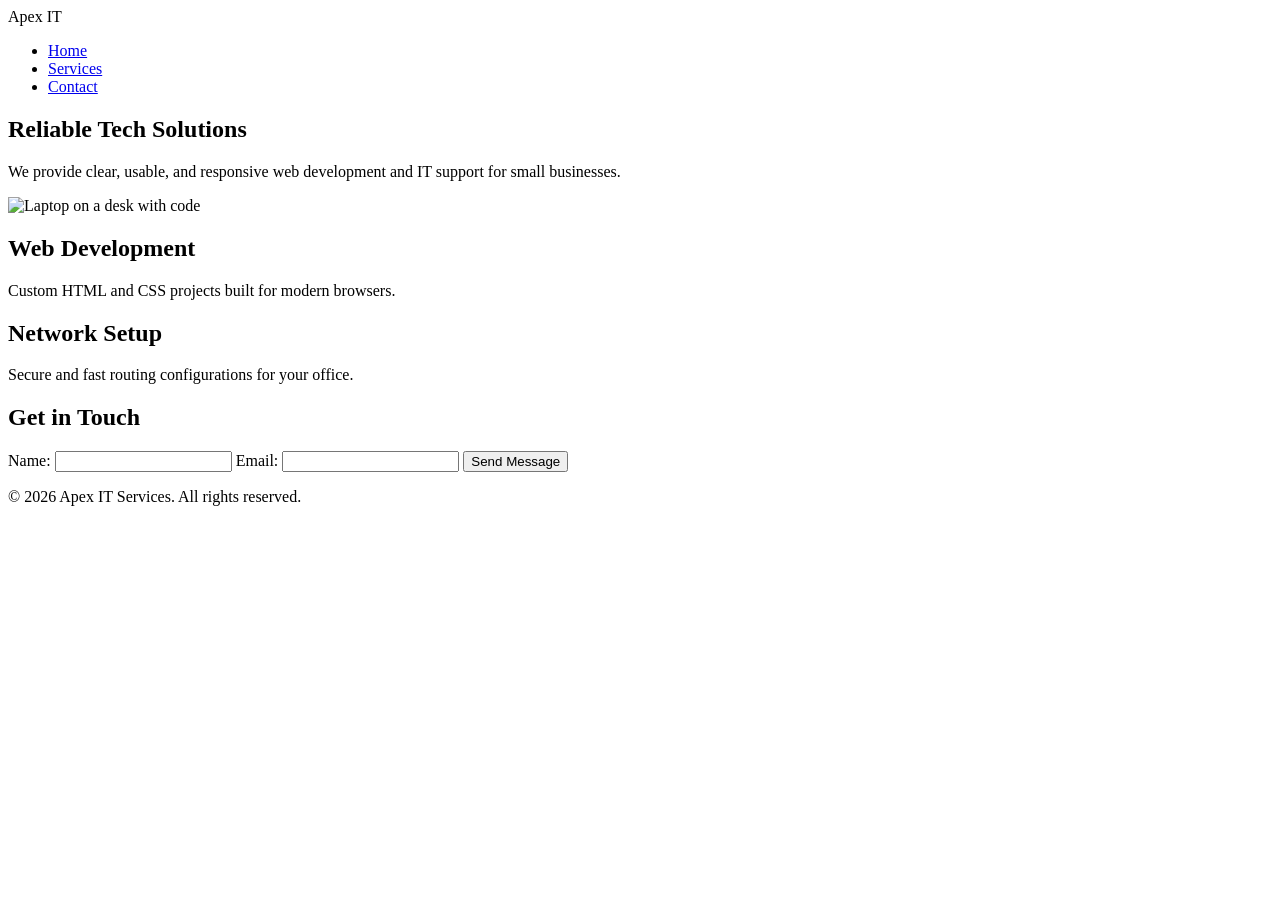
==== index.html.html @ af4bb6cc "Add files via upload" ====
<!DOCTYPE html>
<html lang="en">
<head>
    <meta charset="UTF-8">
    <meta name="viewport" content="width=device-width, initial-scale=1.0">
    <title>Apex IT Services</title>
    <!-- Links to the external stylesheet -->
    <link rel="stylesheet" href="style.css">
</head>
<body>

    <header>
        <div class="logo">Apex IT</div>
        <nav>
            <ul>
                <li><a href="#home">Home</a></li>
                <li><a href="#services">Services</a></li>
                <li><a href="#contact">Contact</a></li>
            </ul>
        </nav>
    </header>

    <main>
        <section id="home" class="hero">
            <h1>Reliable Tech Solutions</h1>
            <p>We provide clear, usable, and responsive web development and IT support for small businesses.</p>
            <!-- Example image to demonstrate responsive resizing -->
            <img src="https://images.unsplash.com/photo-1498050108023-c5249f4df085?auto=format&fit=crop&w=800&q=80" alt="Laptop on a desk with code">
        </section>

        <section id="services" class="services-grid">
            <div class="card">
                <h2>Web Development</h2>
                <p>Custom HTML and CSS projects built for modern browsers.</p>
            </div>
            <div class="card">
                <h2>Network Setup</h2>
                <p>Secure and fast routing configurations for your office.</p>
            </div>
        </section>

        <section id="contact" class="contact-form">
            <h2>Get in Touch</h2>
            <form action="#" method="get">
                <label for="name">Name:</label>
                <input type="text" id="name" name="name" required>
                
                <label for="email">Email:</label>
                <input type="email" id="email" name="email" required>
                
                <button type="submit">Send Message</button>
            </form>
        </section>
    </main>

    <footer>
        <p>&copy; 2026 Apex IT Services. All rights reserved.</p>
    </footer>

</body>
</html>
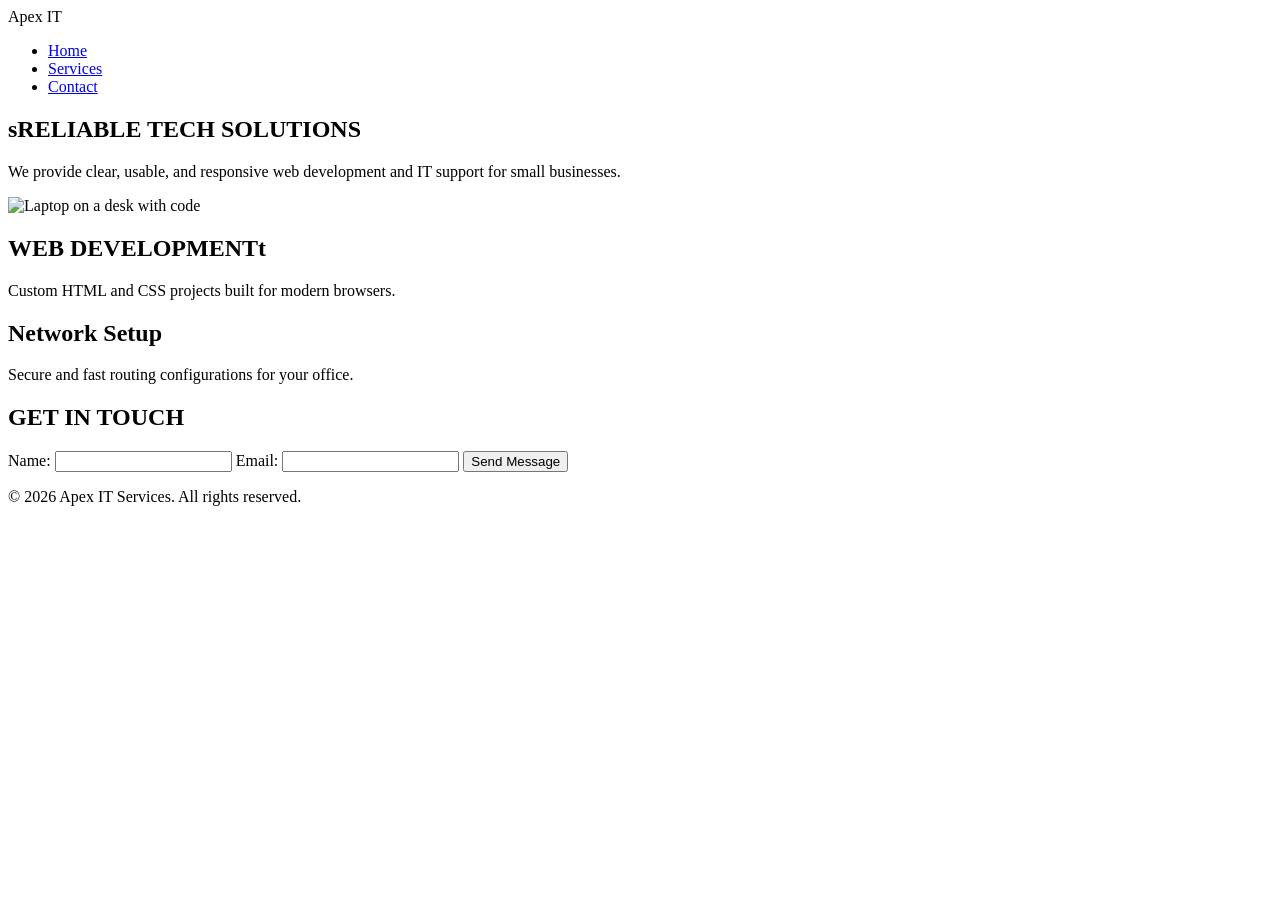
==== commit 21c9cbd3: "Fix header text to uppercase in index.html" ====
--- a/index.html.html
+++ b/index.html.html
@@ -22,7 +22,7 @@
 
     <main>
         <section id="home" class="hero">
-            <h1>Reliable Tech Solutions</h1>
+            <h1>sRELIABLE TECH SOLUTIONS</h1>
             <p>We provide clear, usable, and responsive web development and IT support for small businesses.</p>
             <!-- Example image to demonstrate responsive resizing -->
             <img src="https://images.unsplash.com/photo-1498050108023-c5249f4df085?auto=format&fit=crop&w=800&q=80" alt="Laptop on a desk with code">
@@ -30,7 +30,7 @@
 
         <section id="services" class="services-grid">
             <div class="card">
-                <h2>Web Development</h2>
+                <h2>WEB DEVELOPMENTt</h2>
                 <p>Custom HTML and CSS projects built for modern browsers.</p>
             </div>
             <div class="card">
@@ -40,7 +40,7 @@
         </section>
 
         <section id="contact" class="contact-form">
-            <h2>Get in Touch</h2>
+            <h2>GET IN TOUCH</h2>
             <form action="#" method="get">
                 <label for="name">Name:</label>
                 <input type="text" id="name" name="name" required>
@@ -58,4 +58,4 @@
     </footer>
 
 </body>
-</html>+</html>
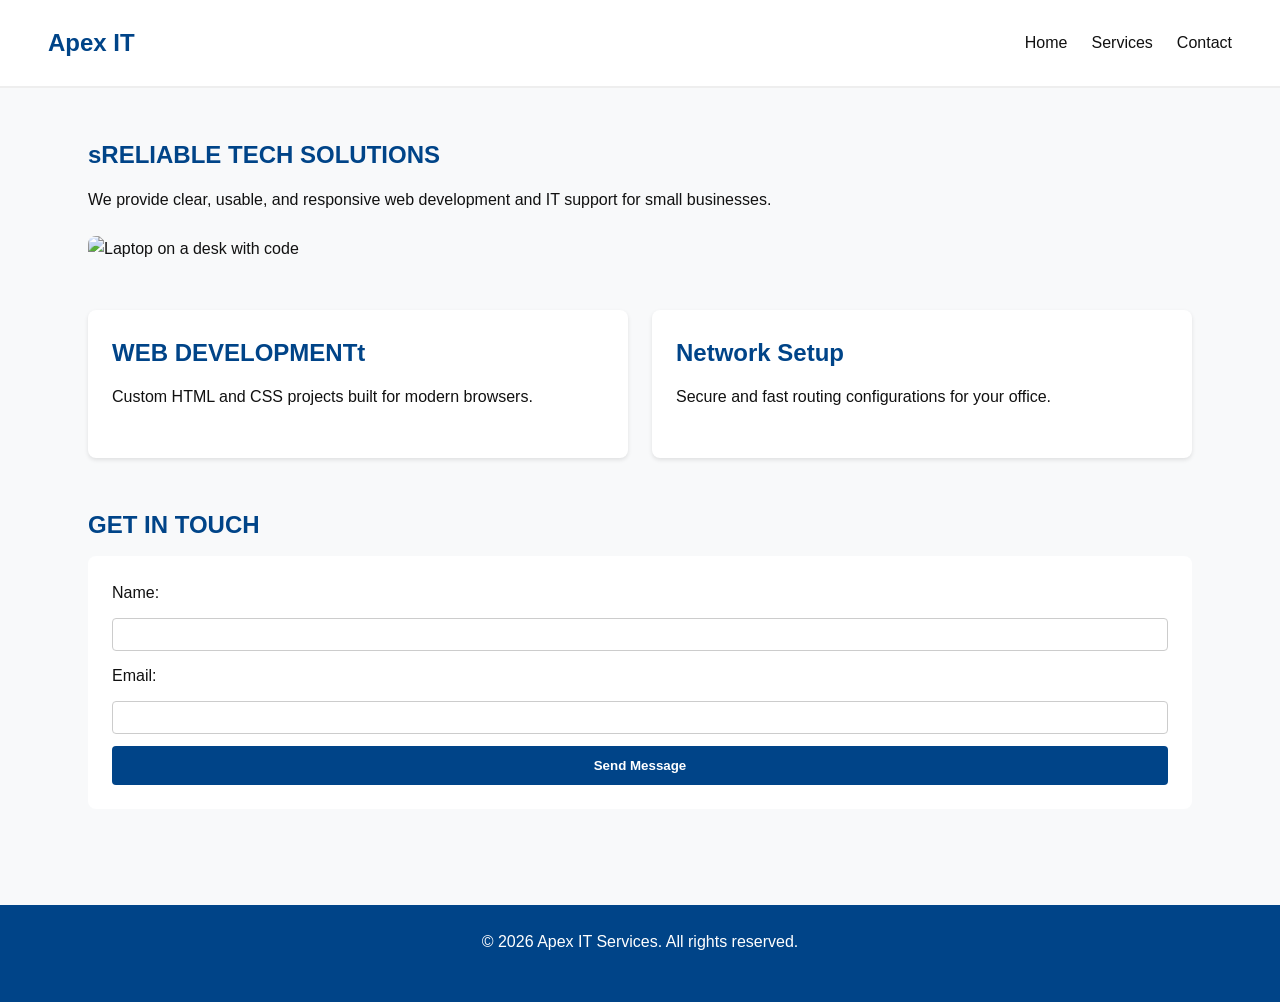
==== commit 34c873a9: "Fix stylesheet link to use correct filename" ====
--- a/index.html.html
+++ b/index.html.html
@@ -5,7 +5,7 @@
     <meta name="viewport" content="width=device-width, initial-scale=1.0">
     <title>Apex IT Services</title>
     <!-- Links to the external stylesheet -->
-    <link rel="stylesheet" href="style.css">
+    <link rel="stylesheet" href="style.css.css">
 </head>
 <body>
 
--- a/style.css.css
+++ b/style.css.css
@@ -0,0 +1,186 @@
+/* ==========================================================================
+   Base Styles & Variables (Mobile-First)
+   ========================================================================== */
+:root {
+    --primary-color: #004488;
+    --text-dark: #111111;
+    --background-light: #f8f9fa;
+    --white: #ffffff;
+    --spacing-sm: 0.75rem;
+    --spacing-md: 1.5rem;
+    --spacing-lg: 3rem;
+}
+
+* {
+    box-sizing: border-box;
+    margin: 0;
+    padding: 0;
+}
+
+body {
+    font-family: -apple-system, BlinkMacSystemFont, "Segoe UI", Roboto, Helvetica, Arial, sans-serif;
+    line-height: 1.6;
+    color: var(--text-dark);
+    background-color: var(--background-light);
+}
+
+/* ==========================================================================
+   Typography & Images
+   ========================================================================== */
+h1, h2, h3 {
+    margin-bottom: var(--spacing-sm);
+    color: var(--primary-color);
+}
+
+p {
+    margin-bottom: var(--spacing-md);
+}
+
+img {
+    max-width: 100%;
+    height: auto;
+    display: block;
+    border-radius: 8px;
+    margin: var(--spacing-md) 0;
+}
+
+/* ==========================================================================
+   Layout & Navigation (Mobile-First)
+   ========================================================================== */
+header {
+    background-color: var(--white);
+    padding: var(--spacing-md);
+    text-align: center;
+    border-bottom: 2px solid #eeeeee;
+}
+
+.logo {
+    font-size: 1.5rem;
+    font-weight: bold;
+    color: var(--primary-color);
+    margin-bottom: var(--spacing-sm);
+}
+
+nav ul {
+    list-style: none;
+    display: flex;
+    flex-direction: column; /* Stacked on mobile */
+    gap: var(--spacing-sm);
+}
+
+nav a {
+    text-decoration: none;
+    color: var(--text-dark);
+    font-weight: 500;
+    display: block;
+    padding: 0.5rem;
+    background-color: #eeeeee;
+    border-radius: 4px;
+}
+
+main {
+    padding: var(--spacing-md);
+    max-width: 1200px;
+    margin: 0 auto;
+}
+
+section {
+    margin-bottom: var(--spacing-lg);
+}
+
+/* Services section starts as stacked cards on mobile */
+.services-grid {
+    display: grid;
+    grid-template-columns: 1fr;
+    gap: var(--spacing-md);
+}
+
+.card {
+    background-color: var(--white);
+    padding: var(--spacing-md);
+    border-radius: 8px;
+    box-shadow: 0 2px 4px rgba(0,0,0,0.1);
+}
+
+/* Form Styles */
+form {
+    display: flex;
+    flex-direction: column;
+    gap: var(--spacing-sm);
+    background-color: var(--white);
+    padding: var(--spacing-md);
+    border-radius: 8px;
+}
+
+input {
+    padding: 0.5rem;
+    border: 1px solid #cccccc;
+    border-radius: 4px;
+}
+
+button {
+    padding: 0.75rem;
+    background-color: var(--primary-color);
+    color: var(--white);
+    border: none;
+    border-radius: 4px;
+    cursor: pointer;
+    font-weight: bold;
+}
+
+footer {
+    text-align: center;
+    padding: var(--spacing-md);
+    background-color: var(--primary-color);
+    color: var(--white);
+}
+
+/* ==========================================================================
+   Accessibility
+   ========================================================================== */
+/* Ensures clear focus visibility for keyboard users */
+a:focus, input:focus, button:focus {
+    outline: 3px solid #ff9900;
+    outline-offset: 2px;
+}
+
+/* ==========================================================================
+   Media Queries (Desktop Enhancements)
+   ========================================================================== */
+@media (min-width: 768px) {
+    /* Switch header to a horizontal Flexbox layout */
+    header {
+        display: flex;
+        justify-content: space-between;
+        align-items: center;
+        padding: var(--spacing-md) var(--spacing-lg);
+    }
+
+    .logo {
+        margin-bottom: 0;
+    }
+
+    nav ul {
+        flex-direction: row; /* Horizontal navigation on wider screens */
+        gap: var(--spacing-md);
+    }
+
+    nav a {
+        background-color: transparent;
+        padding: 0;
+    }
+
+    nav a:hover {
+        text-decoration: underline;
+        color: var(--primary-color);
+    }
+
+    /* Switch services to a two-column Grid layout */
+    .services-grid {
+        grid-template-columns: repeat(2, 1fr);
+    }
+
+    main {
+        padding: var(--spacing-lg);
+    }
+}
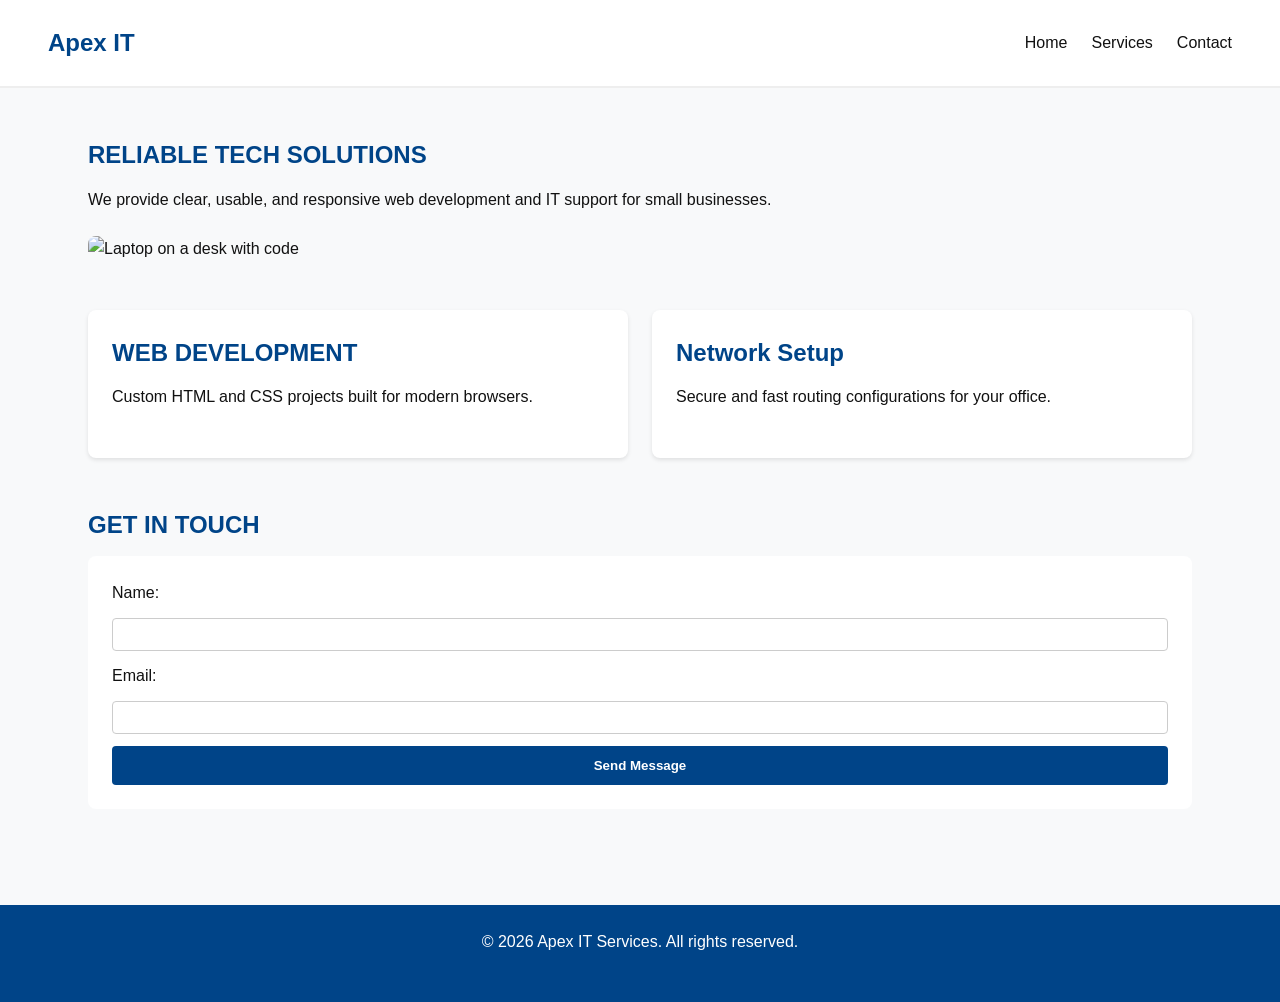
==== commit 6ef3f6c1: "Fix typos in header and section titles" ====
--- a/index.html.html
+++ b/index.html.html
@@ -22,7 +22,7 @@
 
     <main>
         <section id="home" class="hero">
-            <h1>sRELIABLE TECH SOLUTIONS</h1>
+            <h1>RELIABLE TECH SOLUTIONS</h1>
             <p>We provide clear, usable, and responsive web development and IT support for small businesses.</p>
             <!-- Example image to demonstrate responsive resizing -->
             <img src="https://images.unsplash.com/photo-1498050108023-c5249f4df085?auto=format&fit=crop&w=800&q=80" alt="Laptop on a desk with code">
@@ -30,7 +30,7 @@
 
         <section id="services" class="services-grid">
             <div class="card">
-                <h2>WEB DEVELOPMENTt</h2>
+                <h2>WEB DEVELOPMENT</h2
                 <p>Custom HTML and CSS projects built for modern browsers.</p>
             </div>
             <div class="card">
